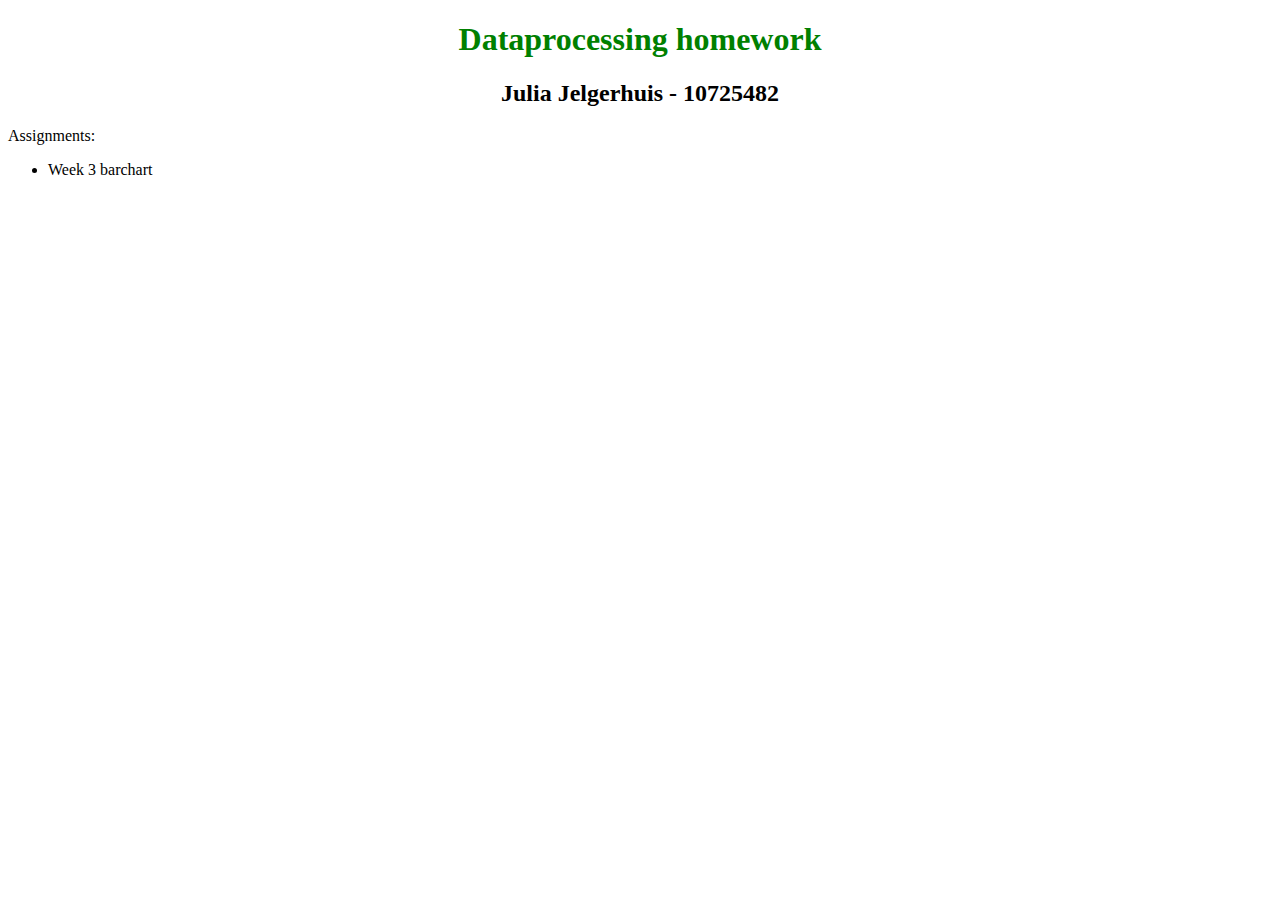
==== index.html @ 969af1e3 "last changes" ====
<!DOCTYPE html>
<html>
    <head>
        <title>Homework dataprocessing</title>
    </head>
    <body>
    <h1 style="color:green; font-weight: bold; text-align: center">Dataprocessing homework</h1>
    <h2 style="color:black; font-weight: bold; text-align: center">Julia Jelgerhuis - 10725482</h2>

    <p>Assignments:</p>
    <ul>
        <li href="https://rosajulia.github.io/dataprocessing/homework/week_3/d3_barchart.html">Week 3 barchart</li>
    </ul>
  </body>
</html>
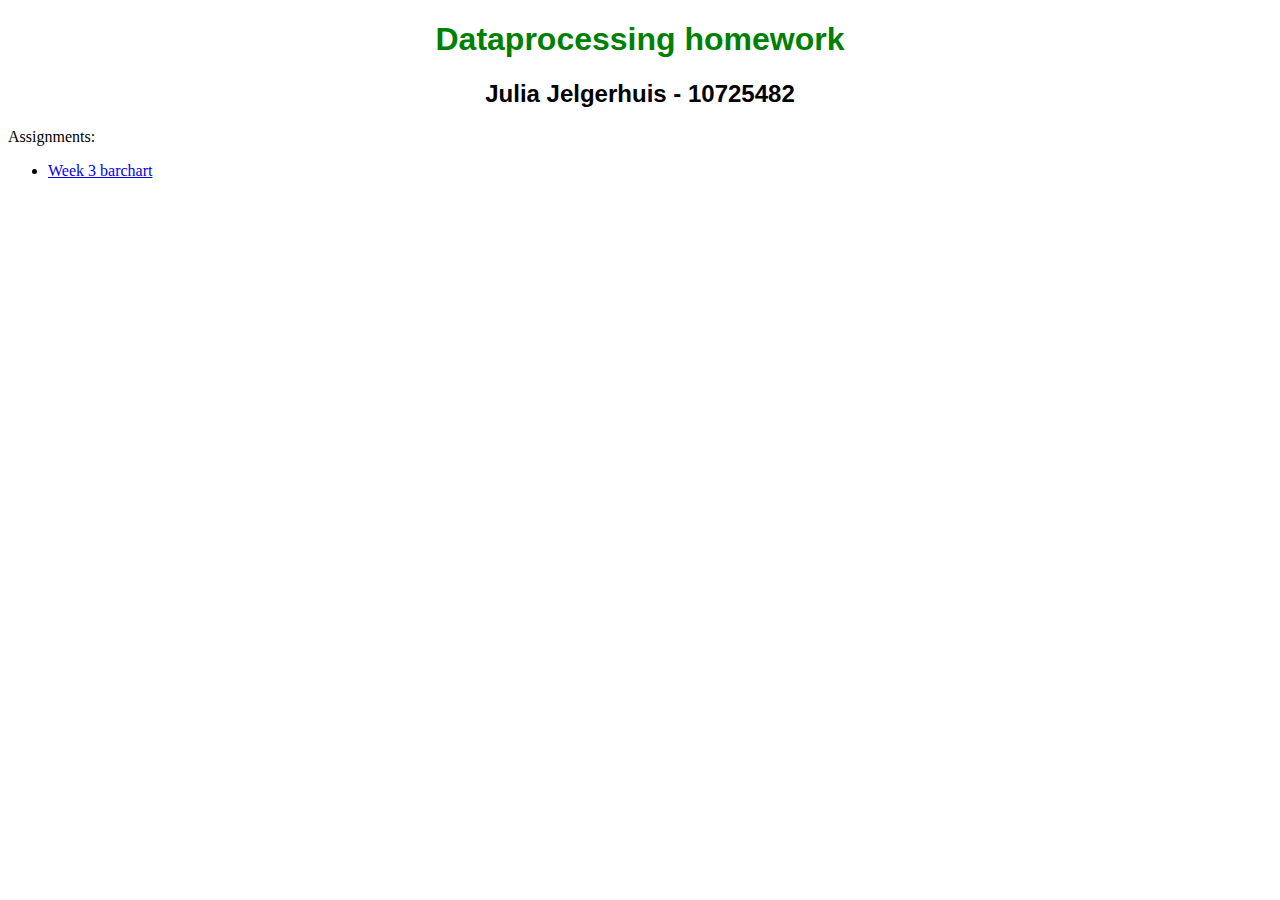
==== commit 9a679554: "fix" ====
--- a/index.html
+++ b/index.html
@@ -1,15 +1,17 @@
 <!DOCTYPE html>
-<html>
-    <head>
+<html>    
+    <head>  
         <title>Homework dataprocessing</title>
     </head>
     <body>
-    <h1 style="color:green; font-weight: bold; text-align: center">Dataprocessing homework</h1>
-    <h2 style="color:black; font-weight: bold; text-align: center">Julia Jelgerhuis - 10725482</h2>
+    <h1 style="color:green; font-weight: bold; text-align: center; font-family:'Trebuchet MS', 'Lucida Sans Unicode',
+                        'Lucida Grande', 'Lucida Sans', Arial, sans-serif">Dataprocessing homework</h1>
+    <h2 style="color:black; font-weight: bold; text-align: center; font-family:'Trebuchet MS', 'Lucida Sans Unicode', 
+                        'Lucida Grande', 'Lucida Sans', Arial, sans-serif">Julia Jelgerhuis - 10725482</h2>
 
     <p>Assignments:</p>
     <ul>
-        <li href="https://rosajulia.github.io/dataprocessing/homework/week_3/d3_barchart.html">Week 3 barchart</li>
+        <li><a href="https://rosajulia.github.io/dataprocessing/homework/week_3/d3_barchart.html">Week 3 barchart</a></li>
     </ul>
   </body>
 </html>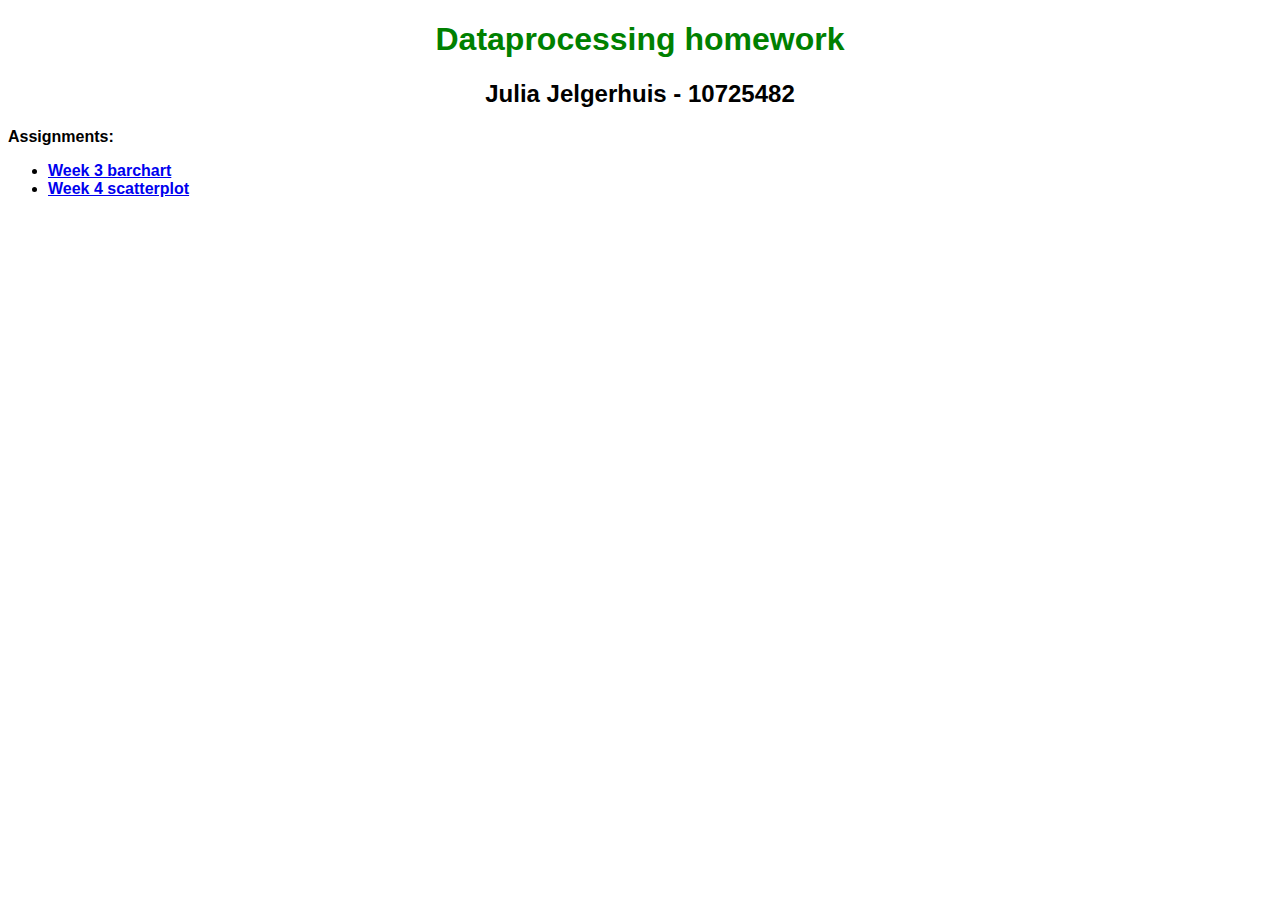
==== commit eb4d94f0: "finished" ====
--- a/index.html
+++ b/index.html
@@ -5,13 +5,19 @@
     </head>
     <body>
     <h1 style="color:green; font-weight: bold; text-align: center; font-family:'Trebuchet MS', 'Lucida Sans Unicode',
-                        'Lucida Grande', 'Lucida Sans', Arial, sans-serif">Dataprocessing homework</h1>
+                        'Lucida Grande', 'Lucida Sans', Arial, sans-serif;">Dataprocessing homework</h1>
     <h2 style="color:black; font-weight: bold; text-align: center; font-family:'Trebuchet MS', 'Lucida Sans Unicode', 
-                        'Lucida Grande', 'Lucida Sans', Arial, sans-serif">Julia Jelgerhuis - 10725482</h2>
+                        'Lucida Grande', 'Lucida Sans', Arial, sans-serif;">Julia Jelgerhuis - 10725482</h2>
 
-    <p>Assignments:</p>
+    <p style="font-weight: bold; font-family: 'Trebuchet MS', 'Lucida Sans Unicode', 'Lucida Grande', 
+    'Lucida Sans', Arial, sans-serif;">Assignments:</p>
     <ul>
-        <li><a href="https://rosajulia.github.io/dataprocessing/homework/week_3/d3_barchart.html">Week 3 barchart</a></li>
+        <li style="font-weight: bold; font-family: 'Trebuchet MS', 'Lucida Sans Unicode', 'Lucida Grande', 
+                        'Lucida Sans', Arial, sans-serif;"><a href="https://rosajulia.github.io/dataprocessing/homework/week_3/d3_barchart.html">
+                            Week 3 barchart</a></li>
+        <li style="font-weight: bold; font-family: 'Trebuchet MS', 'Lucida Sans Unicode', 'Lucida Grande', 
+        'Lucida Sans', Arial, sans-serif;"><a href="https://rosajulia.github.io/dataprocessing/homework/week_3/scatter.html">
+            Week 4 scatterplot</a></li>
     </ul>
   </body>
 </html>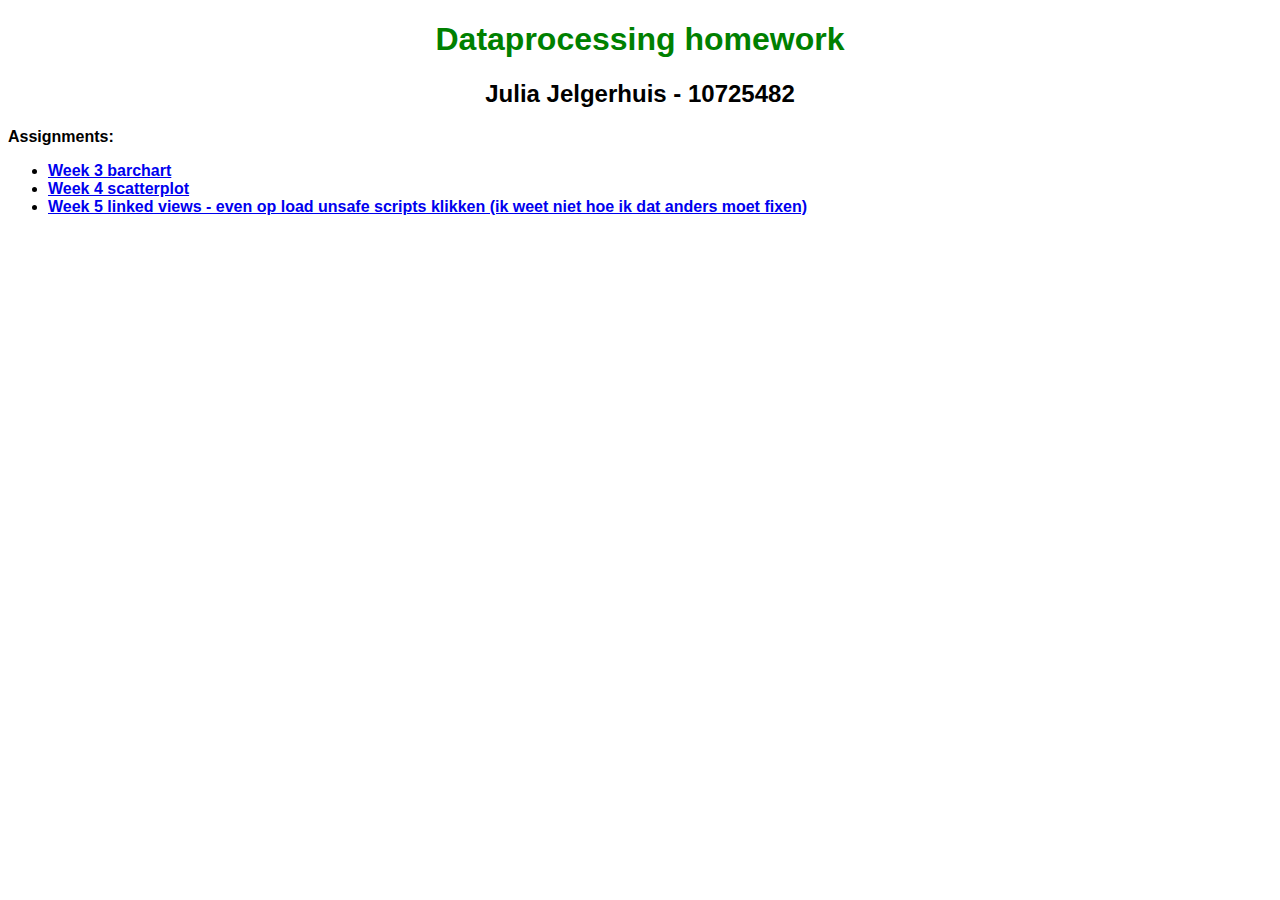
==== commit 5a58f46d: "update index" ====
--- a/index.html
+++ b/index.html
@@ -16,8 +16,11 @@
                         'Lucida Sans', Arial, sans-serif;"><a href="https://rosajulia.github.io/dataprocessing/homework/week_3/d3_barchart.html">
                             Week 3 barchart</a></li>
         <li style="font-weight: bold; font-family: 'Trebuchet MS', 'Lucida Sans Unicode', 'Lucida Grande', 
-        'Lucida Sans', Arial, sans-serif;"><a href="https://rosajulia.github.io/dataprocessing/homework/week_3/scatter.html">
+        'Lucida Sans', Arial, sans-serif;"><a href="https://rosajulia.github.io/dataprocessing/homework/week_4/scatter.html">
             Week 4 scatterplot</a></li>
+            <li style="font-weight: bold; font-family: 'Trebuchet MS', 'Lucida Sans Unicode', 'Lucida Grande', 
+            'Lucida Sans', Arial, sans-serif;"><a href="https://rosajulia.github.io/dataprocessing/homework/week_5/linked.html">
+                Week 5 linked views - even op load unsafe scripts klikken (ik weet niet hoe ik dat anders moet fixen)</a></li>
     </ul>
   </body>
-</html>+</html>
